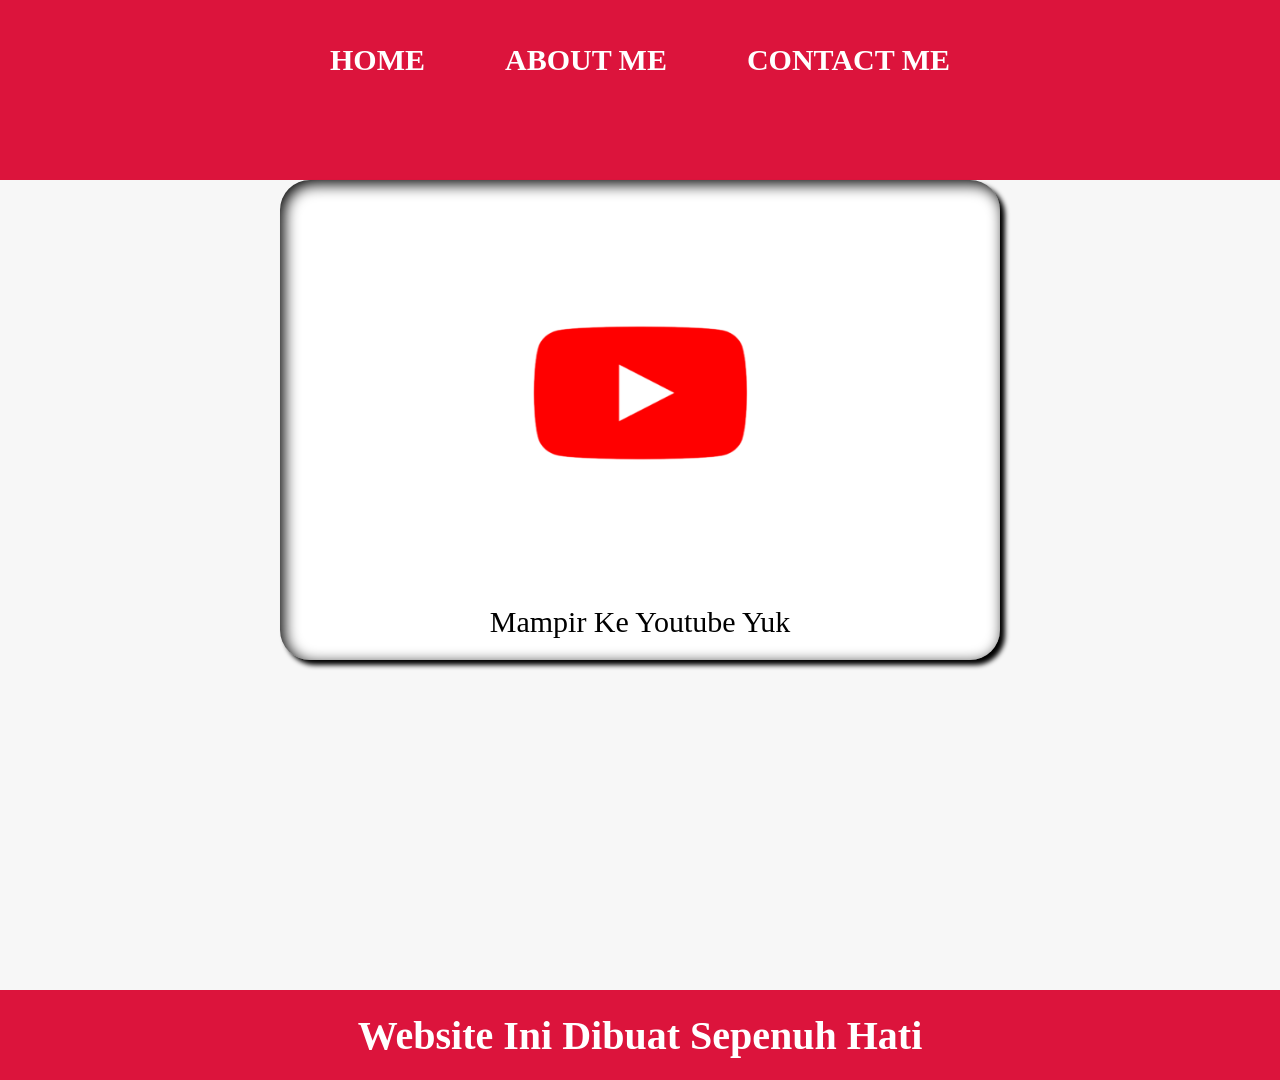
==== index.html @ c74e321c "Add files via upload" ====
<html>

<head>
    <title>WEB SAYA</title>
    <link rel="stylesheet" href="style.css" />

<body>
    <div class="container">
        <!-- NAVIGATION BAR -->
        <div class="container-navbar">
            <ul class="ul-navbar">
                <li class="li-navbar">
                    <a href="#" class="a-navbar">HOME</a>
                </li>
                <li class="li-navbar">
                    <a href="about.html" class="a-navbar">ABOUT ME</a>
                </li>
                <li class="li-navbar">
                    <a href="contact.html" class="a-navbar">CONTACT ME</a>
                </li>
            </ul>
        </div>
        <!-- NAVIGATION BAR END -->

        <!-- KONTEN 1 -->
        <div class="container-content">
            <a href="https://www.youtube.com/@MosteloKoyo" class="a-content">
                <img src="youtube-logo-red-hd-13.png" class="img-content" />
                <p>Mampir Ke Youtube Yuk</p>
            </a>

        </div>
        <!-- KONTEN 1 END -->

        <!-- FOOTER -->
        <div class="container-footer">
            <h1 class="h1-footer">Website Ini Dibuat Sepenuh Hati</h1>
        </div>
        <!-- FOOTER END -->
    </div>
</body>
</head>

</html>
---- style.css ----
*,
html {
    margin: 0;
    padding: 0;
}

.container {}


.container-navbar {
    background-color: crimson;
    width: 100%;
    height: 20vh;
}

.ul-navbar {
    display: flex;
    height: 120px;
    justify-content: center;
    align-items: center;
}

.li-navbar {
    list-style-type: none;
    padding: 30px;
    margin: 10px;
    color: white;
    font-size: 30px;
}

.li-navbar:hover {
    background-color: tomato;
    transition: .5s ease-in-out;
    transition-delay: .3s;
    border-radius: 8px;
}

.a-navbar {
    color: white;
    text-decoration: none;
    font-weight: 800;
}

.container-content {
    background-color: #f7f7f7f7;
    display: flex;
    justify-content: center;
    align-item: center;
    height: 90vh;
}

.a-content {
    background-color: white;
    color: black;
    text-decoration: none;
    font-size: 30px;
    width: 720px;
    height: 480px;
    display: flex;
    flex-direction: column;
    justify-content: space-evenly;
    align-items: center;
    border-radius: 30px;
    box-shadow: -webkit-box-shadow: 5px 5px 5px 0px #000000, inset 4px 4px 15px 0px #000000, 5px 5px 15px 5px rgba(0,0,0,0); 
box-shadow: 5px 5px 5px 0px #000000, inset 4px 4px 15px 0px #000000, 5px 5px 15px 5px rgba(0,0,0,0);
}

.img-content {
    width: 80%;
    height: 80%;
}

.container-footer {
  height: 10vh;
  background-color: crimson;
  display: flex;
  justify-content: center;
  align-items: center
}

.h1-footer {
  font-size: 40px;
  color: white;
}
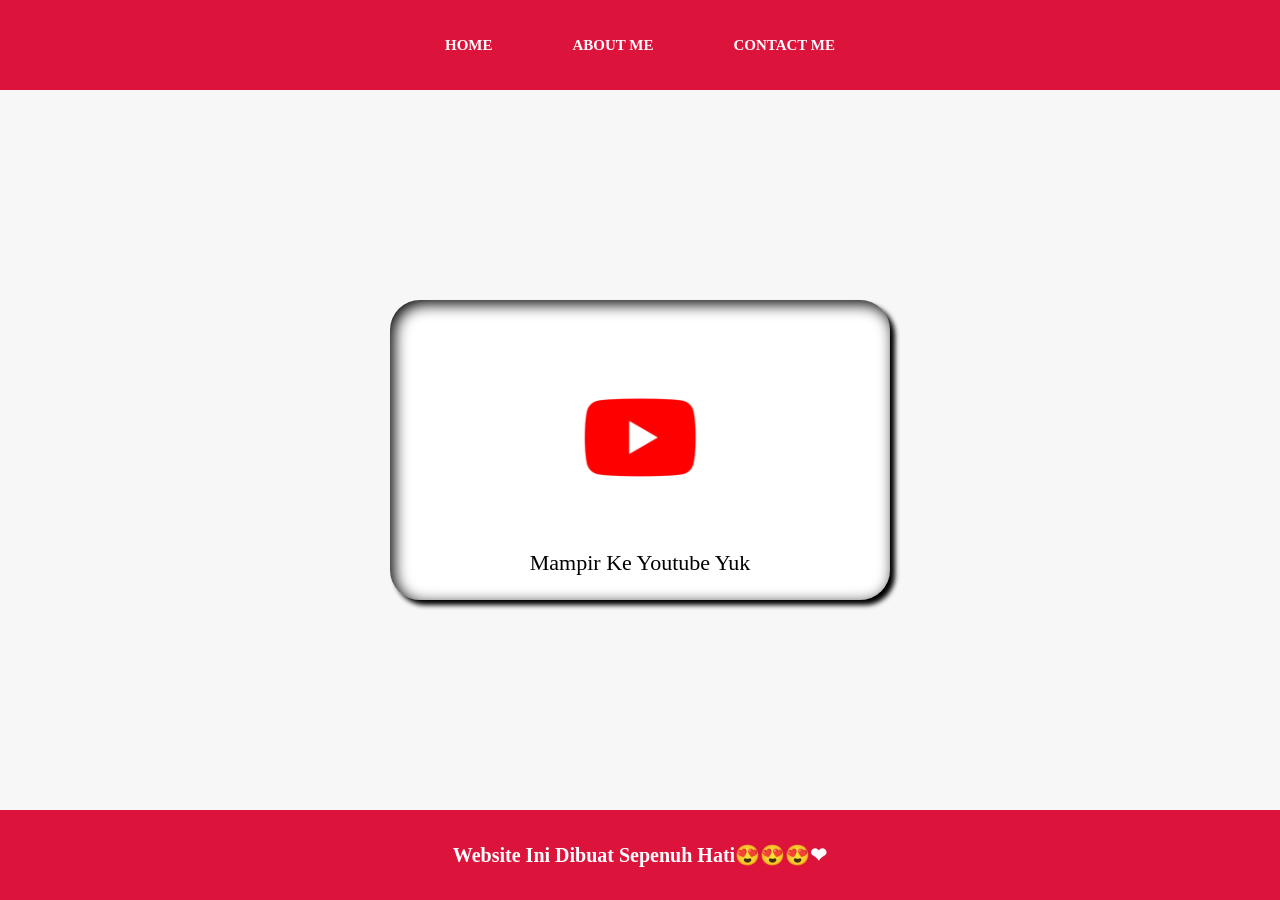
==== commit 1c5459aa: "Add files via upload" ====
--- a/index.html
+++ b/index.html
@@ -34,7 +34,7 @@
 
         <!-- FOOTER -->
         <div class="container-footer">
-            <h1 class="h1-footer">Website Ini Dibuat Sepenuh Hati</h1>
+            <h1 class="h1-footer">Website Ini Dibuat Sepenuh Hati😍😍😍❤</h1>
         </div>
         <!-- FOOTER END -->
     </div>
--- a/style.css
+++ b/style.css
@@ -10,22 +10,22 @@
 .container-navbar {
     background-color: crimson;
     width: 100%;
-    height: 20vh;
+    height: 10vh;
 }
 
 .ul-navbar {
     display: flex;
-    height: 120px;
+    height: 100%;
     justify-content: center;
     align-items: center;
 }
 
 .li-navbar {
     list-style-type: none;
-    padding: 30px;
+    padding: 15px 30px; 
     margin: 10px;
     color: white;
-    font-size: 30px;
+    font-size: 15px;
 }
 
 .li-navbar:hover {
@@ -45,20 +45,20 @@
     background-color: #f7f7f7f7;
     display: flex;
     justify-content: center;
-    align-item: center;
-    height: 90vh;
+    align-items: center;
+    height: 80vh;
 }
 
 .a-content {
     background-color: white;
     color: black;
     text-decoration: none;
-    font-size: 30px;
-    width: 720px;
-    height: 480px;
+    font-size: 24px;
+    width: 500px;
+    height: 300px;
     display: flex;
+    justify-content: center;
     flex-direction: column;
-    justify-content: space-evenly;
     align-items: center;
     border-radius: 30px;
     box-shadow: -webkit-box-shadow: 5px 5px 5px 0px #000000, inset 4px 4px 15px 0px #000000, 5px 5px 15px 5px rgba(0,0,0,0); 
@@ -66,8 +66,14 @@
 }
 
 .img-content {
-    width: 80%;
-    height: 80%;
+    width: 300px;
+    height: auto;
+}
+
+.a-content p {
+    font-size: 22px;
+    font-family: serif;
+    matgin: 0;
 }
 
 .container-footer {
@@ -79,6 +85,6 @@
 }
 
 .h1-footer {
-  font-size: 40px;
+  font-size: 20px;
   color: white;
 }
